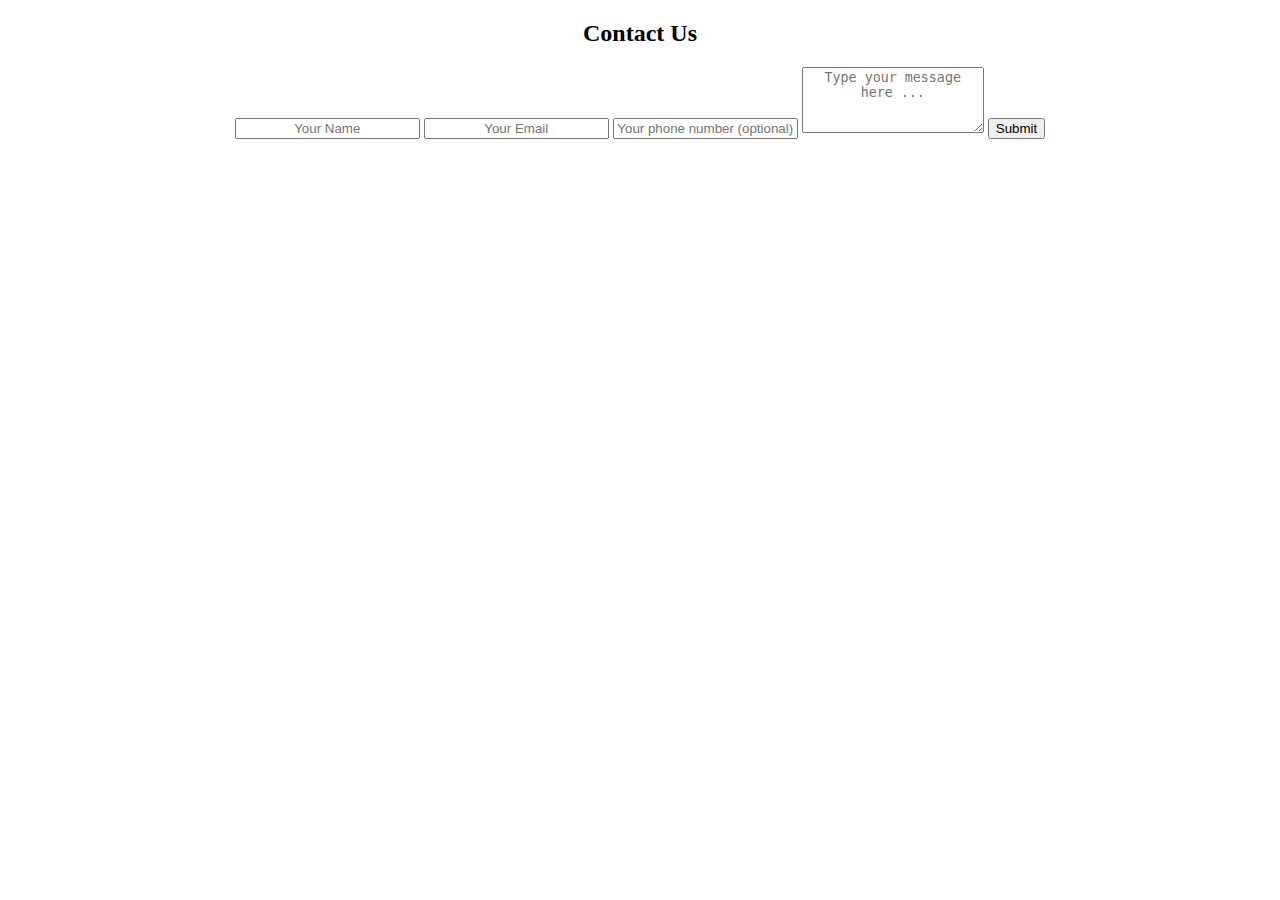
==== a.html @ 3bb41b76 "Update a.html" ====
<!DOCTYPE html>
<html>
<head>
	<title>Contact us</title>
	<link rel="stylesheet" type="text/css" href="a.css">
	<link href="https://fonts.googleapis.com/css?family=Quicksand&display=swap" rel="stylesheet">
	<meta name="viewport" content="width=device-width,initial-scale=1.0,minimum-scale=1.0,maximum-scale=1.0">
	<style>
		*{
			text-align: center;
		}
	</style>
	<script async src="https://pagead2.googlesyndication.com/pagead/js/adsbygoogle.js?client=ca-pub-9628331623836836"
     crossorigin="anonymous"></script>
</head>
<body>

	<form
	action="https://formspree.io/f/xzbwgbzq"
	method="POST"
  >


	<div class="container">
		<div class="contact-box">
			<div class="left"></div>
			<div class="right">
				<h2>Contact Us</h2>
				<input type="text" class="field" placeholder="Your Name">
				<input type="text" class="field" placeholder="Your Email">
				<input type="text" name="Phone number " class="field" placeholder="Your phone number (optional)" />
				<textarea name="message" class="field" placeholder="Type your message here ..." rows="4" required></textarea>
				<button type="submit" class="btn">Submit</button>
			</div>
		</div>
	</div>







</body>
</html>
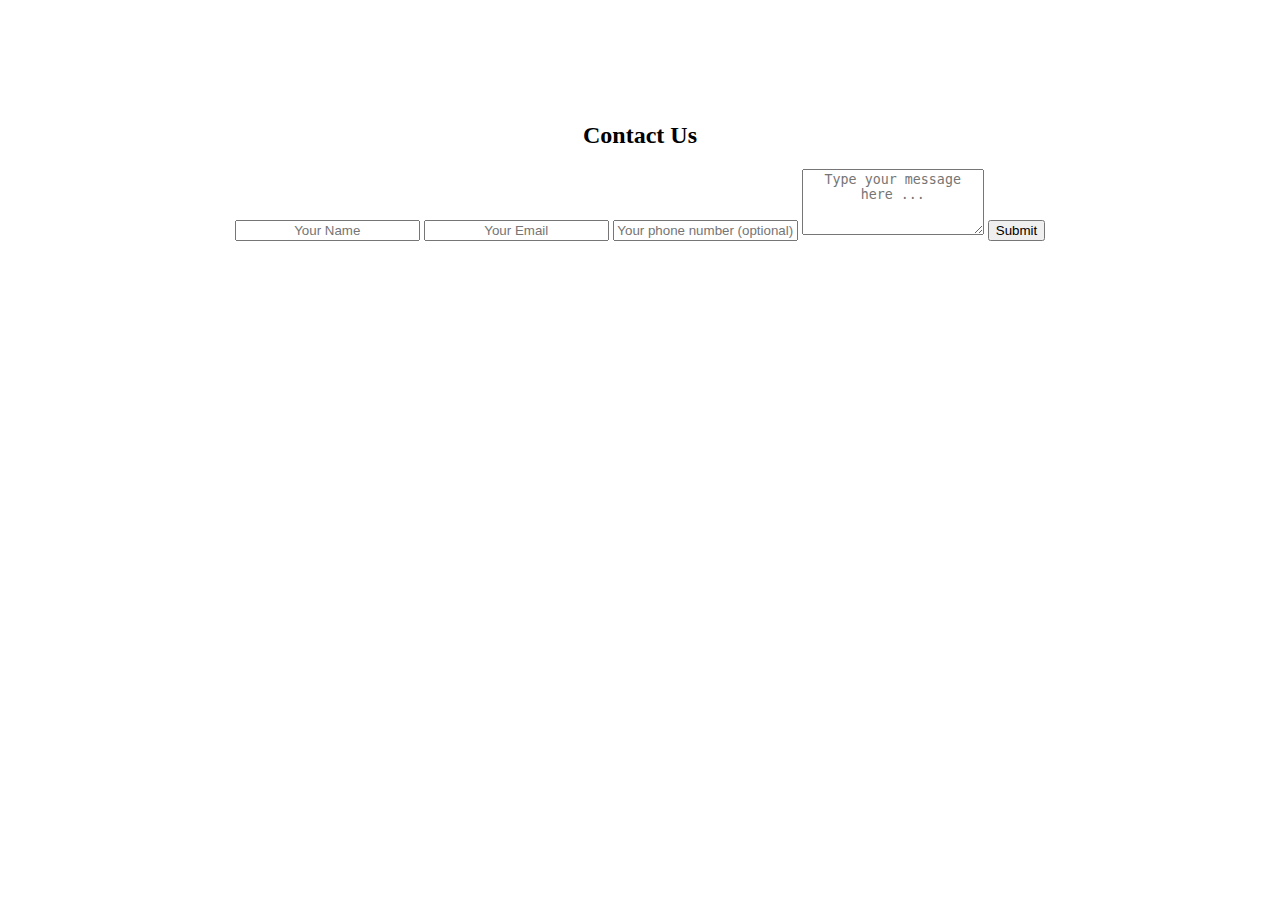
==== commit 03ee65fc: "Update a.html" ====
--- a/a.html
+++ b/a.html
@@ -18,7 +18,16 @@
 	<form
 	action="https://formspree.io/f/xzbwgbzq"
 	method="POST"
-  >
+  ><script async src="https://pagead2.googlesyndication.com/pagead/js/adsbygoogle.js?client=ca-pub-9628331623836836"
+     crossorigin="anonymous"></script>
+<!-- g -->
+<ins class="adsbygoogle"
+     style="display:inline-block;width:728px;height:90px"
+     data-ad-client="ca-pub-9628331623836836"
+     data-ad-slot="7039732948"></ins>
+<script>
+     (adsbygoogle = window.adsbygoogle || []).push({});
+</script>
 
 
 	<div class="container">
